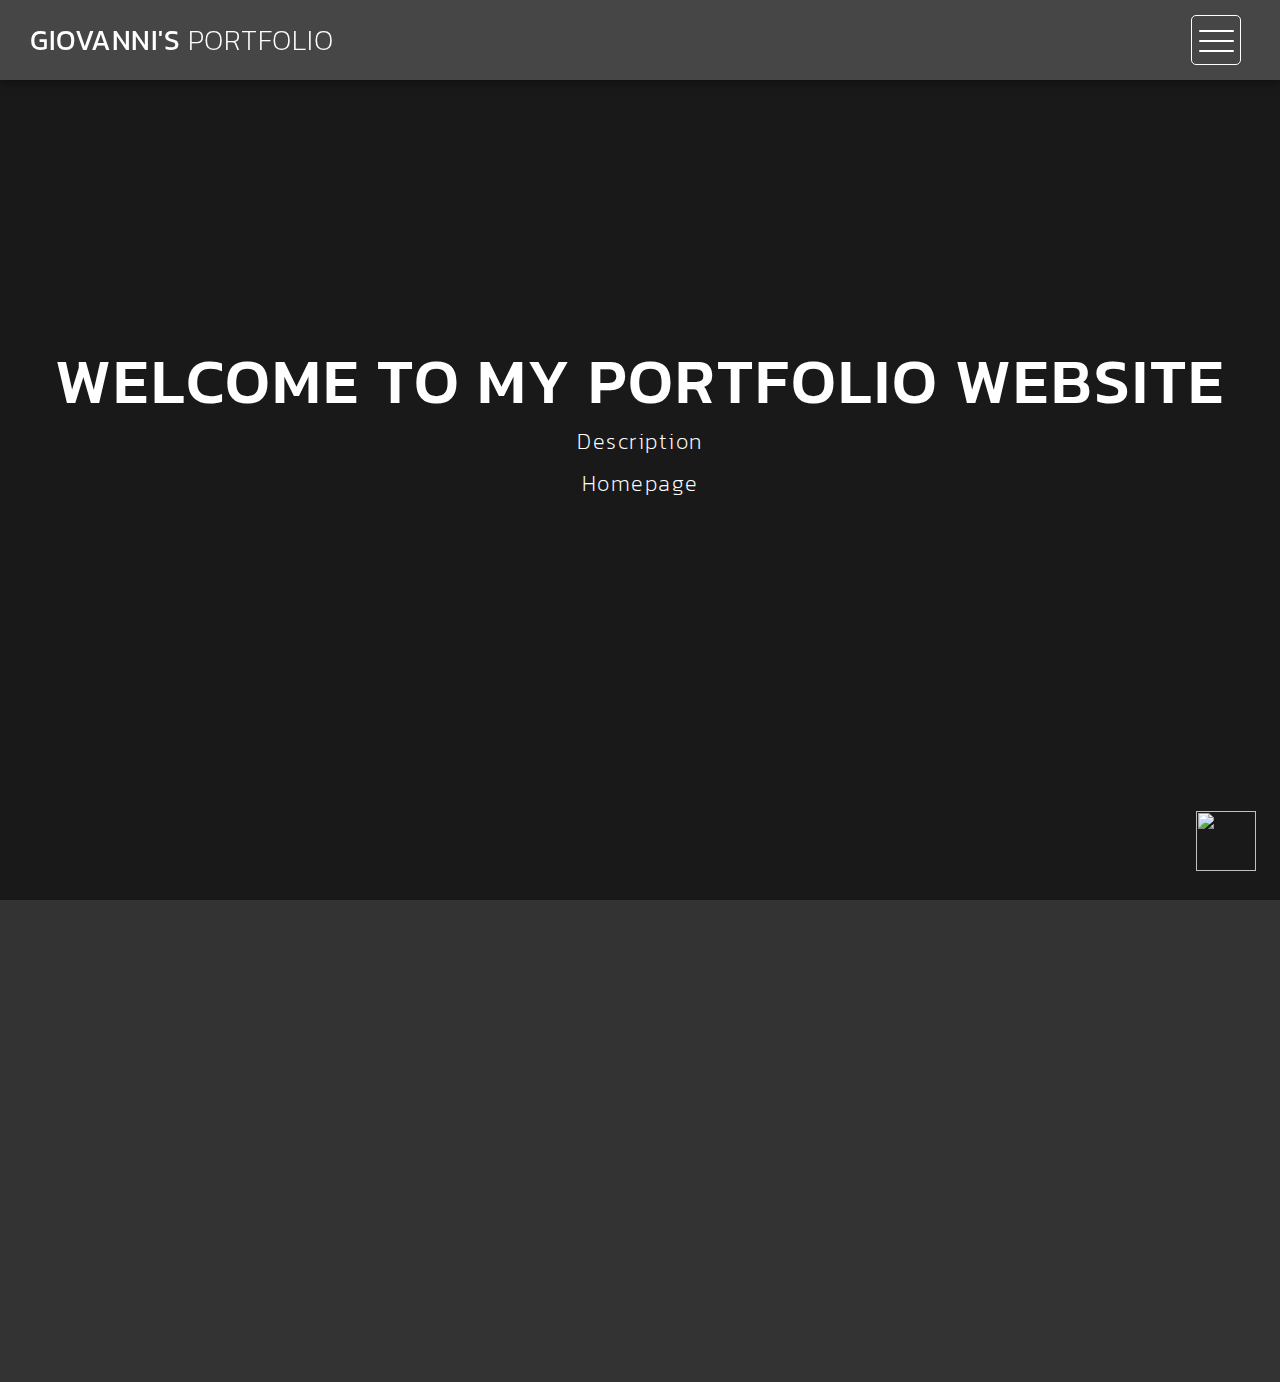
==== index.html @ 4aff55ec "Add files via upload" ====
<!DOCTYPE html>
<html>
    <head>
        <meta charset="utf-8">
        <meta http-equiv="X-UA-Compatible" content="IE=edge,chrome=1">
  		<title>Giovanni's Portfolio</title>
		
<!-- 

Highway Template

https://templatemo.com/tm-520-highway

-->
        <meta name="description" content="">
        <meta name="viewport" content="width=device-width, initial-scale=1">
        <link rel="apple-touch-icon" href="apple-touch-icon.png">

        <link rel="stylesheet" href="css/bootstrap.min.css">
        <link rel="stylesheet" href="css/bootstrap-theme.min.css">
        <link rel="stylesheet" href="css/fontAwesome.css">
        <link rel="stylesheet" href="css/light-box.css">
        <link rel="stylesheet" href="css/templatemo-style.css">

        <link href="https://fonts.googleapis.com/css?family=Kanit:100,200,300,400,500,600,700,800,900" rel="stylesheet">

        <script src="js/vendor/modernizr-2.8.3-respond-1.4.2.min.js"></script>
    </head>

<body>

    <nav>
        <div class="logo">
            <a href="index.html">Giovanni's<em> Portfolio</em></a>
        </div>
        <div class="menu-icon">
        <span></span>
      </div>
    </nav>

    <div id="video-container">
        <div class="video-overlay"></div>
        <div class="video-content">
            <div class="inner">
              <h1>Welcome to my portfolio Website</h1>
              <p>Description</p>
              <p>Homepage</p>
                <div class="scroll-icon">
                    <a class="scrollTo" data-scrollTo="portfolio" href="#"><img src="img/scroll-icon.png" alt=""></a>
                </div>    
            </div>
        </div>
        <video autoplay="" loop="" muted>
        	<source src="portfolio-reel.mov" type="video/mp4" />
        </video>
    </div>

<h1 style="text-align:center; background-color:#333; color:white;">Highlights</h1>


    <div class="full-screen-portfolio" id="portfolio">
        <div class="container-fluid">
            <div class="col-md-4 col-sm-6">
                <div class="portfolio-item">
                    <a href="TitanFinal.jpg" data-lightbox="image-1"><div class="thumb">
                        <div class="hover-effect">
                            <div class="hover-content">
                                <h1>Titan <em>Mech</em></h1>
                                <p>3D Model</p>
                            </div>
                        </div>
                        <div class="image">
                            <img src="TitanFinal.jpg">
                        </div>
                    </div></a>
                </div>
            </div>
            <div class="col-md-4 col-sm-6">
                <div class="portfolio-item">
                    <a href="lion.jpg" data-lightbox="image-1"><div class="thumb">
                        <div class="hover-effect">
                            <div class="hover-content">
                                <h1>Steampunk <em>Lion</em></h1>
                                <p>3D Model</p>
                            </div>
                        </div>
                        <div class="image">
                            <img src="lion.jpg">
                        </div>
                    </div></a>
                </div>
            </div>
            <div class="col-md-4 col-sm-6">
                <div class="portfolio-item">
                    <a href="img/big_portfolio_item_3.png" data-lightbox="image-1"><div class="thumb">
                        <div class="hover-effect">
                            <div class="hover-content">
                                <h1>humblebrag <em>brunch</em></h1>
                                <p>Awesome Subtittle Goes Here</p>
                            </div>
                        </div>
                        <div class="image">
                            <img src="img/portfolio_item_3.png">
                        </div>
                    </div></a>
                </div>
            </div>
            <div class="col-md-4 col-sm-6">
                <div class="portfolio-item">
                    <a href="img/big_portfolio_item_1.png" data-lightbox="image-1"><div class="thumb">
                        <div class="hover-effect">
                            <div class="hover-content">
                                <h1>Succulents <em>chambray</em></h1>
                                <p>Awesome Subtittle Goes Here</p>
                            </div>
                        </div>
                        <div class="image">
                            <img src="img/portfolio_item_1.png">
                        </div>
                    </div></a>
                </div>
            </div>
            <div class="col-md-4 col-sm-6">
                <div class="portfolio-item">
                    <a href="img/big_portfolio_item_5.png" data-lightbox="image-1"><div class="thumb">
                        <div class="hover-effect">
                            <div class="hover-content">
                                <h1>freegan <em>aesthetic</em></h1>
                                <p>Awesome Subtittle Goes Here</p>
                            </div>
                        </div>
                        <div class="image">
                            <img src="img/portfolio_item_5.png">
                        </div>
                    </div></a>
                </div>
            </div>
            <div class="col-md-4 col-sm-6">
                <div class="portfolio-item">
                    <a href="img/big_portfolio_item_6.png" data-lightbox="image-1"><div class="thumb">
                        <div class="hover-effect">
                            <div class="hover-content">
                                <h1>taiyaki <em>vegan</em></h1>
                                <p>Awesome Subtittle Goes Here</p>
                            </div>
                        </div>
                        <div class="image">
                            <img src="img/portfolio_item_6.png">
                        </div>
                    </div></a>
                </div>
            </div>
            <div class="col-md-4 col-sm-6">
                <div class="portfolio-item">
                    <a href="img/big_portfolio_item_7.png" data-lightbox="image-1"><div class="thumb">
                        <div class="hover-effect">
                            <div class="hover-content">
                                <h1>Thundercats <em>santo</em></h1>
                                <p>Awesome Subtittle Goes Here</p>
                            </div>
                        </div>
                        <div class="image">
                            <img src="img/portfolio_item_7.png">
                        </div>
                    </div></a>
                </div>
            </div>
            <div class="col-md-4 col-sm-6">
                <div class="portfolio-item">
                    <a href="img/big_portfolio_item_8.png" data-lightbox="image-1"><div class="thumb">
                        <div class="hover-effect">
                            <div class="hover-content">
                                <h1>wayfarers <em>yuccie</em></h1>
                                <p>Awesome Subtittle Goes Here</p>
                            </div>
                        </div>
                        <div class="image">
                            <img src="img/portfolio_item_8.png">
                        </div>
                    </div></a>
                </div>
            </div>
            <div class="col-md-4 col-sm-6">
            	<div class="portfolio-item">
                	<a href="img/big_portfolio_item_9.png" data-lightbox="image-1"><div class="thumb">
                        <div class="hover-effect">
                            <div class="hover-content">
                                <h1>disrupt <em>street</em></h1>
                                <p>Awesome Subtittle Goes Here</p>
                            </div>
                        </div>
                        <div class="image">
                            <img src="img/portfolio_item_9.png">
                        </div>
                    </div></a>
                </div>
            </div>
        </div>
    </div>
	<br>
<style>
.center{
  display: block;
  margin-left: auto;
  margin-right: auto;
  width:50%;
}
</style>

<a href="https://facebook.com"><img src="linkedin.png" class="center" style="width:70px; height:70px;"</a>







    <footer>
        <div class="container-fluid">
            <div class="col-md-12">
                <p>Copyright &copy; 2021 Company Name 
    
    | Designed by Giovanni</p>
            </div>
        </div>
    </footer>


      <!-- Modal button -->
    <div class="popup-icon">
      <button id="modBtn" class="modal-btn"><img src="img/contact-icon.png" alt=""></button>
    </div>  

    <!-- Modal -->
    <div id="modal" class="modal">
      <!-- Modal Content -->
      <div class="modal-content">
        <!-- Modal Header -->
        <div class="modal-header">
          <h3 class="header-title">Say hello to <em>Highway</em></h3>
          <div class="close-btn"><img src="img/close_contact.png" alt=""></div>    
        </div>
        <!-- Modal Body -->
        <div class="modal-body">
          <div class="col-md-6 col-md-offset-3">
            <form id="contact" action="" method="post">
                <div class="row">
                    <div class="col-md-12">
                      <fieldset>
                        <input name="name" type="text" class="form-control" id="name" placeholder="Your name..." required="">
                      </fieldset>
                    </div>
                    <div class="col-md-12">
                      <fieldset>
                        <input name="email" type="email" class="form-control" id="email" placeholder="Your email..." required="">
                      </fieldset>
                    </div>
                    <div class="col-md-12">
                      <fieldset>
                        <textarea name="message" rows="6" class="form-control" id="message" placeholder="Your message..." required=""></textarea>
                      </fieldset>
                    </div>
                    <div class="col-md-12">
                      <fieldset>
                        <button type="submit" id="form-submit" class="btn">Send Message Now</button>
                      </fieldset>
                    </div>
                </div>
            </form>
          </div>
        </div>
      </div>
    </div>

    

    <section class="overlay-menu">
      <div class="container">
        <div class="row">
          <div class="main-menu">
              <ul>
                  <li>
                      <a href="index.html">Home</a>
                  </li>
                  <li>
                      <a href="about.html">Contact</a>
                  </li>
                  <li>
                      <a href="blog.html">Projects</a>
                  </li>
                  <li>
                      <a href="single-post.html">Single Post</a>
                  </li>
              </ul>
              <p>We create awesome templates for you.</p>
          </div>
        </div>
      </div>
    </section>

    <script src="https://ajax.googleapis.com/ajax/libs/jquery/1.11.2/jquery.min.js"></script>
    <script>window.jQuery || document.write('<script src="js/vendor/jquery-1.11.2.min.js"><\/script>')</script>

    <script src="js/vendor/bootstrap.min.js"></script>
    
    <script src="js/plugins.js"></script>
    <script src="js/main.js"></script>

	
</body>
</html>
---- css/light-box.css ----
/* LIGHT BOX */

body:after {
  content: url(../img/close.png) url(../img/loading.gif) url(../img/prev.png) url(../img/next.png);
  display: none;
}

body.lb-disable-scrolling {
  overflow: hidden;
}

.lightboxOverlay {
  max-height: 100%;
  overflow-y: scroll;
  position: absolute;
  top: 0;
  left: 0;
  z-index: 99999;
  background-color: black;
  filter: progid:DXImageTransform.Microsoft.Alpha(Opacity=80);
  opacity: 0.8;
  display: none;
}

.lightbox {
  position: absolute;
  margin-top: 0%;
  left: 0;
  width: 100%;
  z-index: 100000;
  text-align: center;
  line-height: 0;
  font-weight: normal;
}

.lightbox .lb-image {
  display: block;
  height: auto;
  max-width: inherit;
  max-height: none;
  border-radius: 5px;

  /* Image border */
  border: 10px solid white;
}

.lightbox a img {
  border: none;
}

.lb-outerContainer {
  position: relative;
  *zoom: 1;
  width: 250px;
  height: 250px;
  margin: 0 auto;
  border-radius: 4px;

  /* Background color behind image.
     This is visible during transitions. */
  background-color: white;
}

.lb-outerContainer:after {
  content: "";
  display: table;
  clear: both;
}

.lb-loader {
  position: absolute;
  top: 43%;
  left: 0;
  height: 25%;
  width: 100%;
  text-align: center;
  line-height: 0;
}

.lb-cancel {
  display: block;
  width: 32px;
  height: 32px;
  margin: 0 auto;
  background: url(../img/loading.gif) no-repeat;
}

.lb-nav {
  position: absolute;
  top: 0;
  left: 0;
  height: 100%;
  width: 100%;
  z-index: 10;
}

.lb-container > .nav {
  left: 0;
}

.lb-nav a {
  outline: none;
  background-image: url('[data-uri]');
}

.lb-prev, .lb-next {
  height: 100%;
  cursor: pointer;
  display: block;
}

.lb-nav a.lb-prev {
  width: 34%;
  left: 0;
  float: left;
  background: url(../img/prev.png) left 48% no-repeat;
  filter: progid:DXImageTransform.Microsoft.Alpha(Opacity=0);
  opacity: 0;
  -webkit-transition: opacity 0.6s;
  -moz-transition: opacity 0.6s;
  -o-transition: opacity 0.6s;
  transition: opacity 0.6s;
}

.lb-nav a.lb-prev:hover {
  filter: progid:DXImageTransform.Microsoft.Alpha(Opacity=100);
  opacity: 1;
}

.lb-nav a.lb-next {
  width: 64%;
  right: 0;
  float: right;
  background: url(../img/next.png) right 48% no-repeat;
  filter: progid:DXImageTransform.Microsoft.Alpha(Opacity=0);
  opacity: 0;
  -webkit-transition: opacity 0.6s;
  -moz-transition: opacity 0.6s;
  -o-transition: opacity 0.6s;
  transition: opacity 0.6s;
}

.lb-nav a.lb-next:hover {
  filter: progid:DXImageTransform.Microsoft.Alpha(Opacity=100);
  opacity: 1;
}

.lb-dataContainer {
  margin: 0 auto;
  padding-top: 5px;
  *zoom: 1;
  width: 100%;
  -moz-border-radius-bottomleft: 4px;
  -webkit-border-bottom-left-radius: 4px;
  border-bottom-left-radius: 4px;
  -moz-border-radius-bottomright: 4px;
  -webkit-border-bottom-right-radius: 4px;
  border-bottom-right-radius: 4px;
}

.lb-dataContainer:after {
  content: "";
  display: table;
  clear: both;
}

.lb-data {
  padding: 0 4px;
  color: #ccc;
}

.lb-data .lb-details {
  width: 85%;
  float: left;
  text-align: left;
  line-height: 1.1em;
}

.lb-data .lb-caption {
  font-size: 13px;
  font-weight: bold;
  line-height: 1em;
}

.lb-data .lb-caption a {
  color: #4ae;
}

.lb-data .lb-number {
  margin-top: 15px;
  display: block;
  clear: left;
  padding-bottom: 1em;
  font-size: 13px;
  color: #999999;
}

.lb-data .lb-close {
  display: block;
  float: right;
  width: 30px;
  height: 30px;
  background: url(../img/close.png) top right no-repeat;
  text-align: right;
  outline: none;
  filter: progid:DXImageTransform.Microsoft.Alpha(Opacity=70);
  opacity: 0.7;
  -webkit-transition: opacity 0.2s;
  -moz-transition: opacity 0.2s;
  -o-transition: opacity 0.2s;
  transition: opacity 0.2s;
}

.lb-data .lb-close:hover {
  cursor: pointer;
  filter: progid:DXImageTransform.Microsoft.Alpha(Opacity=100);
  opacity: 1;
}
---- css/templatemo-style.css ----
/*

Highway Template

https://templatemo.com/tm-520-highway

*/

body {
  font-family: 'Kanit', sans-serif;
      	background-color:#333;
}

body::-webkit-scrollbar {
  width: 8px;
  height: 8px;
  background-color: rgba(0, 0, 0, 0.9);
}
/* Add a thumb */
body::-webkit-scrollbar-thumb {
    background: rgba(250, 250, 250, 0.5);
}

body, html {
  height: 100%;
  min-height: 100%;
  overflow-x: hidden;
}


.page-heading {
  background-image: url(../img/heading_bg.png);
  background-repeat: no-repeat;
  background-size: cover;
  background-position: center center;
  width: 100%;
  text-align: center;
}

.page-heading .heading-content h1 {
  font-size: 32px;
  text-transform: uppercase;
  color: #fff;
  letter-spacing: 1px;
  background-color: rgba(250,250,250,0.1);
  display: inline-block;
  margin-bottom: 0;
  margin-top: 220px;
  padding: 20px 60px;
}

.page-heading .heading-content em {
  font-style: normal;
  font-weight: 200;
}



/* Nav Bar */

nav .logo {
  float: left;
  margin-left: 30px;
}

nav .logo a {
  font-size: 28px;
  line-height: 80px;
  text-transform: uppercase;
  color: #fff;
  text-decoration: none;
  letter-spacing: 0.5px;
}

nav .logo em {
  font-style: normal;
  font-weight: 200;
}

nav {
  background: rgba(250,250,250,0.2);
  height: 80px;
  position: fixed;
  width: 100%;
  left: 0;
  top: 0;
  z-index: 300;
  box-shadow: 0px 2px 10px 0px rgba(0,0,0,0.5);
}

.menu-icon {
  background: transparent;
  border: 1px solid #fff;
  width: 50px;
  height: 50px;
  margin: 15px 39px 0 auto;
  position: relative;
  cursor: pointer;
  transition: background 0.5s;
  border-radius: 5px;
}

.menu-icon span,
.menu-icon span:before,
.menu-icon span:after {
  cursor: pointer;
  border-radius: 1px;
  height: 2px;
  width: 35px;
  background: white;
  position: absolute;
  left: 15%;
  top: 50%;
  display: block;
  content: '';
  transition: all 0.5s ease-in-out;
}

.menu-icon span:before {
  left: 0;
  top: -10px;
}

.menu-icon span:after {
  left: 0;
  top: 10px;
}

.menu-icon.active {
  background: rgba(250,250,250,0.2);
}

.menu-icon.active span {
  background-color: transparent;
}

.menu-icon.active span:before,
.menu-icon.active span:after {
  top: 0;
}

.menu-icon.active span:before {
  transform: rotate(135deg);
}

.menu-icon.active span:after {
  transform: rotate(-135deg);
}
/* Menu */

.overlay-menu {
  background: rgba(0, 0, 0, 0.95);
  color: #ffffff;
  position: fixed;
  z-index: 100;
  left: 0;
  top: 0;
  height: 100%;
  overflow-y: auto;
  -webkit-overflow-scrolling: touch;
  width: 100%;
  padding: 50px 0;
  opacity: 0;
  text-align: center;
  transform: translateY(-100%);
  transition: all 0.5s;
}

.overlay-menu.open {
  opacity: 1;
  transform: translateY(0%);
}

.overlay-menu .main-menu {
  transform: translateY(50%);
  opacity: 0;
  transition: all 0.3s;
  transition-delay: 0s;
}

.overlay-menu.open .main-menu {
  transition: all 0.7s;
  transition-delay: 0.7s;
  opacity: 1;
  transform: translateY(0%);
}

.overlay-menu .main-menu:nth-child(2) {
  transition-delay: 0s;
}

.overlay-menu.open .main-menu:nth-child(2) {
  transition-delay: 1.25s;
}

.overlay-menu {
  overflow: scroll;
}

.overlay-menu::-webkit-scrollbar {
  display: none;
}

.overlay-menu ul {
  list-style: none;
  margin-top: 80px;
  padding: 0px;
}
.overlay-menu ul li {
  padding: 15px 0px;
}

.overlay-menu ul li a {
  font-size: 24px;
  font-weight: 300;
  color: #fff;
  text-decoration: none;
  transition: all 0.5s;
}

.overlay-menu ul li a:hover {
  color: rgba(250,250,250,0.5);
}


.overlay-menu p {
  margin-top: 60px;
  font-size: 13px;
  text-transform: uppercase;
  color: #fff;
  font-weight: 200;
  letter-spacing: 0.5px;
  text-align: center;
}



#video-container  {
  position: relative;
  width: 100%;
  height: 100%;
  overflow: hidden;
  z-index: 1;
}

#video-container video,
.video-overlay {
  position: absolute;
  left: 50%;
  top: 50%;
  transform: translate(-50%, -50%);
  min-width: 100%;
  min-height: 100%;
}

#video-container .video-overlay {
  z-index: 9999;
  background: rgba(0,0,0,0.5);
  width: 100%;
}

#video-container .video-content {
  z-index: 99999;
  position: absolute;
  height: 100%;
  width: 100%;
}

#video-container .video-content .inner {
  height: 100%;
  width: 100%;
  display: flex;
  justify-content: center;
  align-items: center;
  flex-flow: column wrap;
}

#video-container .video-content .inner h1 {
  font-size: 64px;
  text-transform: uppercase;
  color: #fff;
  letter-spacing: 2px;
  font-weight: 500;
  text-align: center;
}

#video-container .video-content .inner em {
  font-style: normal;
  font-weight: 200;
}


#video-container .video-content .inner p {
  color: #fff;
  font-size: 22px;
  font-weight: 200;
  letter-spacing: 1.5px;
  text-align: center;
  padding: 0px 30px;
}

#video-container .video-content .inner a {
  color: #fff;
  text-decoration: underline;
}

#video-container .video-content .inner .scroll-icon {
  margin-top: 45px;
}

.full-screen-portfolio .container-fluid,
.full-screen-portfolio .col-md-4, .col-md-8 {
  padding-left: 0px;
  padding-right: 0px;
}


.portfolio-item img {
  width: 100%;
  overflow: hidden;
}

.portfolio-item .thumb {
  position: relative;
}


.portfolio-item .hover-effect .hover-content {
    position: absolute;
    text-align: left;
    width: 100%;
    bottom: 0;
    left: 0;
}


.full-screen-portfolio .portfolio-item h1 {
  position: relative;
  font-size: 22px;
  text-transform: uppercase;
  color: #fff;
  display: inline-block;
  padding-left: 20px;
  line-height: 15px;
  transform: translateY(25px);
  transition: .5s ease-in-out;
  letter-spacing: 0.5px;
 }

 .full-screen-portfolio .portfolio-item em {
  font-style: normal;
  font-weight: 200;
 }

.full-screen-portfolio .portfolio-item:hover h1 {
  transform: translateY(0);
 }

.full-screen-portfolio .portfolio-item p {
  padding-left: 20px;
  font-weight: 300!important;
  letter-spacing: 0.5px;
  font-size: 14px;
  color: #fff;
  opacity: 0;
  transform: translateY(10px);
  transition: .5s ease-in-out;
  text-transform: uppercase;
 }

 .full-screen-portfolio .portfolio-item {
 text-align: center;
 line-height: 150%;
 text-transform: lowercase;
 cursor: pointer;
}

.full-screen-portfolio .portfolio-item:hover p {
  opacity: 1;
  transform: translateY(0);
 }




.popup-icon {
  position: fixed;
  bottom: 30px;
  right: 30px;
  z-index: 300;
  display: inline-block;
  width: 60px;
  height: 60px;
}

.popup-icon button {
  background-color: transparent;
  outline: none;
  border: none;
}

.modal-btn img {
  width: 60px;
  height: 60px;
}

/* Modal */
.modal {
  background-color: rgba(0,0,0,.95);
  display: none;
  overflow: auto;
  position: fixed;
  z-index: 1000;
  top: 0;
  left: 0;
  width: 100%;
  height: 100%;
  transform: all 0.6s;
  overflow: scroll;
}

.modal::-webkit-scrollbar {
  display: none;
}

/* Modal Content */
.modal-content {
  text-align: center;
  position: relative;
  top: 0;
  width: 100%;
  margin: 0 auto;
  background-color: transparent;
}
.modal-animated-in {
  animation: totop-in .6s ease;
}
.modal-animated-out {
  animation: totop-out .6s ease forwards;
}
.modal-header {
  border-bottom: none;
}
.modal-header h3 {
  color: #fff;
  font-weight: 400;
  letter-spacing: 1px;
  font-size: 64px;
  margin-top: 5%;
  border-bottom: none;
  margin-bottom: 20px;
}

.modal-header em {
  font-style: normal;
  font-weight: 200;
}

.modal-content .close-btn {
  position: absolute;
  z-index: 99999999;
  color: #fff;
  right: 38px;
  top: 15px;
  width: 50px;
  height: 50px;
  text-align: center;
  cursor: pointer;
}

.modal-body {
  text-align: center;
  margin: 0 auto;
}

.modal-body input {
  border-radius: 5px;
  padding-left: 15px;
  font-size: 14px;
  font-weight: 200;
  color: #fff;
  background-color: rgba(250, 250, 250, 0.15);
  outline: none;
  border: none;
  box-shadow: none;
  line-height: 40px;
  height: 40px;
  width: 60%;
  margin-left: auto;
  margin-right: auto;
  margin-bottom: 25px;
}

.modal-body textarea {
  border-radius: 5px;
  padding-left: 15px;
  padding-top: 10px;
  font-size: 14px;
  font-weight: 200;
  color: #fff;
  background-color: rgba(250, 250, 250, 0.15);
  outline: none;
  border: none;
  box-shadow: none;
  height: 165px;
  max-height: 220px;
  width: 60%;
  margin-left: auto;
  margin-right: auto;
  max-width: 100%;
  margin-bottom: 25px;
}

.modal-body button {
  border-radius: 0px;
  font-size: 13px;
  text-transform: uppercase;
  font-weight: 600;
  background-color: transparent;
  color: #fff;
  letter-spacing: 2px;
  border-bottom: 3px solid #fff;
  display: inline-block;
  padding: 0px 0px 3px 0px;
  transition: all 0.5s;
  border-top: none;
  border-right: none;
  border-left: none;
}

.modal-body button:hover {
  color: rgba(250,250,250,0.5);
  border-color: rgba(250,250,250,0.5);
  outline: none;
}

/* Keyframes */
@keyframes totop-in {
  0% {
    top: 600px;
    opacity: 0;
  }
  100% {
    top: 0%;
    opacity: 1;
  }  
}

@keyframes totop-out {
  0% {
    top: 0px;
    opacity: 1;
  }
  100% {
    top: -100%;
    opacity: 0;
  }  
}



footer {
  width: 100%;
  height: 80px;
  background-color: #313131;
}

footer p {
  text-align: center;
  color: #fff;
  font-weight: 200;
  font-size: 13px;
  text-transform: uppercase;
  padding-top: 33px;
  letter-spacing: 0.5px;
}

footer a {
  color: #aaa;
  text-decoration: none;
}

footer a:hover {
  text-decoration: none;
  color: #aaa;
}



.masonry-portfolio .container-fluid {
  padding-right: 0px;
  padding-left: 0px;
}

.masonry .col-md-4, .masonry .col-md-8 {
  padding-right: 0px;
  padding-left: 0px;
}

.masonry {
  width: 100%;
  background-color: transparent;
  position: relative;
}

.masonry .item {
  display: inline-block;
  float: left;
}

.masonry .first-item {
  margin-bottom: -0.5px;
}

.masonry .last-item {
  float: left;
}

.masonry .item img {
  width: 100%;
  overflow-y: hidden;
}

.masonry .item .thumb {
  position: relative;
}

.masonry .item .hover-effect .hover-content {
    position: absolute;
    text-align: left;
    width: 100%;
    bottom: 5px;
    left: 0;
}


.masonry .item h1 {
  position: relative;
  font-size: 22px;
  text-transform: uppercase;
  color: #fff;
  display: inline-block;
  padding-left: 20px;
  line-height: 15px;
  transform: translateY(25px);
  transition: .5s ease-in-out;
  letter-spacing: 0.5px;
 }

.masonry .item em {
  font-style: normal;
  font-weight: 200;
 }

.masonry .item:hover h1 {
  transform: translateY(0);
 }

.masonry .item p {
  padding-left: 20px;
  font-weight: 300!important;
  letter-spacing: 0.5px;
  font-size: 14px;
  color: #fff;
  opacity: 0;
  transform: translateY(10px);
  transition: .5s ease-in-out;
  text-transform: uppercase;
 }

.masonry .item {
 text-align: center;
 line-height: 150%;
 text-transform: lowercase;
 cursor: pointer;
}

.masonry .item:hover p {
  opacity: 1;
  transform: translateY(0);
 }




.grid-portfolio {
  padding: 65px 0px;
  background-color: #232323;
}

.grid-portfolio .portfolio-item {
  margin: 15px 0px;
}

.portfolio-item .hover-effect .hover-content {
    position: absolute;
    text-align: left;
    width: 100%;
    bottom: 5px;
    left: 0;
}


.grid-portfolio .portfolio-item h1 {
  position: relative;
  font-size: 22px;
  text-transform: uppercase;
  color: #fff;
  display: inline-block;
  padding-left: 20px;
  line-height: 15px;
  transform: translateY(25px);
  transition: .5s ease-in-out;
  letter-spacing: 0.5px;
 }

 .grid-portfolio .portfolio-item em {
  font-style: normal;
  font-weight: 200;
 }

.grid-portfolio .portfolio-item:hover h1 {
  transform: translateY(0);
 }

.grid-portfolio .portfolio-item p {
  padding-left: 20px;
  font-weight: 300!important;
  letter-spacing: 0.5px;
  font-size: 14px;
  color: #fff;
  opacity: 0;
  transform: translateY(10px);
  transition: .5s ease-in-out;
  text-transform: uppercase;
 }

.grid-portfolio .portfolio-item:hover p {
  opacity: 1;
  transform: translateY(0);
 }

 .grid-portfolio .load-more-button {
  margin-top: 15px;
 }

 .grid-portfolio .load-more-button a {
  width: 100%;
  height: 80px;
  display: inline-block;
  text-align: center;
  line-height: 80px;
  font-size: 15px;
  text-transform: uppercase;
  text-decoration: none;
  letter-spacing: 1px;
  color: #fff;
  background-color: #313131;
  transition: all 0.5s;
 }

 .grid-portfolio .load-more-button a:hover {
  color: rgba(250,250,250,0.5);
 }




 .services {
  background-color: #232323;
  padding: 65px 0px;
 }

 .services .service-item {
  margin: 15px 0px;
  padding: 20px;
  text-align: center;
  transition: all 0.5s;
 }

  .services .service-item:hover {
    background-color: #313131;
  }

 .services .service-item .icon {
  width: 50px;
  height: 50px;
  text-align: center;
  display: inline-block;
  line-height: 50px;
 }

.services .service-item .icon img {
  max-width: 100%;
}

.services .service-item h4 {
  margin-top: 20px;
  color: #fff;
  font-size: 20px;
  text-transform: capitalize;
  letter-spacing: 0.5px;
  font-weight: 300;
}

.services .service-item p {
  color: #bbb;
  font-size: 16px;
  font-weight: 300;
  line-height: 28px;
}



.more-about-us {
  background-image: url(../img/about_us.png);
  background-repeat: no-repeat;
  background-attachment: fixed;
  background-size: cover;
  background-position: center center;
  width: 100%;
  text-align: center;
}

.more-about-us .content {
  background-color: rgba(0,0,0,0.8);
  text-align: left;
  padding: 150px 60px;
  color: #fff;
}

.more-about-us .content h2 {
  margin-top: 0px;
  font-size: 34px;
  font-weight: 300;
  letter-spacing: 0.5px;
  margin-bottom: 5px;
}

.more-about-us .content span {
  font-size: 16px;
  font-weight: 200;
  display: inline-block;
  margin-bottom: 30px;
  letter-spacing: 0.5px;
}

.more-about-us .content p {
  color: #fff;
  font-size: 16px;
  font-weight: 300;
  line-height: 28px;
}

.more-about-us .content .simple-btn {
  margin-top: 30px;
}

.more-about-us .content .simple-btn a {
  font-size: 13px;
  text-transform: uppercase;
  font-weight: 600;
  background-color: transparent;
  color: #fff;
  letter-spacing: 2px;
  border-bottom: 3px solid #fff;
  padding-bottom: 3px;
  text-decoration: none;
  transition: all 0.5s;
}

.more-about-us .content .simple-btn a:hover {
  opacity: 0.5;
}



.pricing-tables {
  padding: 65px 0px;
  background-color: #232323;
}

.pricing-tables .table-item {
  padding: 60px 0px;
  margin: 15px 0px;
  text-align: center;
  background-color: #313131;
}

.pricing-tables .table-item h4 {
  margin-top: 0px;
  font-size: 36px;
  font-weight: 200;
  color: #f4dd5b;
  letter-spacing: 0.5px;
}

.pricing-tables .table-item span {
  font-size: 17px;
  display: inline-block;
  color: #aaa;
  letter-spacing: 0.5px;
  text-transform: capitalize;
  border-bottom: 1px solid #414141;
  width: 100%;
  padding-bottom: 40px;
}

.pricing-tables .table-item ul {
  list-style: none;
  padding: 0;
  margin-top: 35px;
}

.pricing-tables .table-item ul li {
  font-size: 15px;
  font-weight: 300;
  color: #fff;
  letter-spacing: 0.5px;
  margin: 15px 0px;
}

.pricing-tables .table-item .simple-btn {
  margin-top: 40px;
  padding-bottom: 10px;
}

.pricing-tables .table-item .simple-btn a {
  font-size: 13px;
  text-transform: uppercase;
  font-weight: 600;
  background-color: transparent;
  color: #f4dd5b;
  letter-spacing: 2px;
  border-bottom: 3px solid #f4dd5b;
  padding-bottom: 3px;
  text-decoration: none;
  transition: all 0.5s;
}

.pricing-tables .table-item .simple-btn a:hover {
  opacity: 0.5;
}

.pricing-tables .premium-item {
  background-color: #f4dd5b;
}

.pricing-tables .premium-item h4, .pricing-tables .premium-item span, .pricing-tables .premium-item ul li, .pricing-tables .premium-item .simple-btn a {
  color: #232323;
  border-color: #232323;
}



.blog-entries {
  padding: 80px 0px;
  background-color: #232323;
}


.blog-entries .blog-posts {
  margin-right: 30px;
}


.blog-post {
  border-bottom: 1px solid #414141;
  padding-bottom: 65px;
  margin-bottom: 60px;
}

.blog-post img {
  width: 100%;
  overflow-y: hidden;
}

.blog-post .text-content {
  margin-top: 30px;
}

.blog-post .text-content span {
  font-size: 16px;
  font-weight: 200;
  color: #fff;
  letter-spacing: 0.5px;
}

.blog-post .text-content span a {
  color: #f4dd5b;
  text-decoration: none;
}

.blog-post .text-content h2 {
  margin-top: 5px;
  font-size: 36px;
  color: #fff;
  letter-spacing: 0.5px;
  text-transform: capitalize;
  font-weight: 300;
}

.blog-post .text-content p {
  color: #bbb;
  font-size: 16px;
  font-weight: 300;
  line-height: 28px;
  margin-top: 20px;
}

.blog-post .text-content .simple-btn {
  margin-top: 25px;
}

.blog-post .text-content .simple-btn a {
  font-size: 13px;
  text-transform: uppercase;
  font-weight: 600;
  background-color: transparent;
  color: #fff;
  letter-spacing: 2px;
  border-bottom: 3px solid #fff;
  padding-bottom: 3px;
  text-decoration: none;
  transition: all 0.5s;
}

.blog-post .text-content .simple-btn a:hover {
  opacity: 0.5;
}

.blog-entries .page-number {
  padding: 0;
  margin: 0;
  list-style: none;
}

.blog-entries .page-number li {
  display: inline-block;
  margin-right: 3px;
}

.blog-entries .page-number li:last-child {
  margin-right: 0px;
}

.blog-entries .page-number li.active a {
  color: #232323;
  background-color: #fff;
}

.blog-entries .page-number li.active a:hover {
  opacity: 1;
}

.blog-entries .page-number li a {
  font-size: 18px;
  color: #fff;
  text-decoration: none;
  width: 50px;
  height: 50px;
  display: inline-block;
  line-height: 50px;
  text-align: center;
  background-color: #414141;
  transition: all 0.5s;
}

.blog-entries .page-number li a:hover {
  opacity: 0.5;
}

.single-blog-post {
  margin-right: 30px;
}

.single-blog-post img {
  width: 100%;
  overflow-y: hidden;
}

.single-blog-post .text-content {
  margin-top: 20px;
}

.single-blog-post .text-content span {
  font-size: 16px;
  font-weight: 200;
  color: #fff;
  letter-spacing: 0.5px;
  border-bottom: 1px solid #414141;
  padding-bottom: 25px;
  display: inline-block;
  width: 100%;
  margin-bottom: 0px;
}

.single-blog-post .text-content span a {
  color: #f4dd5b;
  text-decoration: none;
}

.single-blog-post .text-content h2 {
  margin-top: 0px;
  font-size: 36px;
  color: #fff;
  letter-spacing: 0.5px;
  text-transform: capitalize;
  font-weight: 300;
}

.single-blog-post .text-content p {
  color: #bbb;
  font-size: 16px;
  font-weight: 300;
  line-height: 28px;
  margin-top: 20px;
  margin-bottom: 30px;
}

.single-blog-post .tags-share {
  border-top: 1px solid #414141;
  border-bottom: 1px solid #414141;
  padding: 8px 0px 10px 0px;
}

.single-blog-post .tags-share ul {
  padding: 0;
  margin: 0;
  list-style: none;
}

.single-blog-post .tags-share ul li:first-child {
  color: #fff;
  font-size: 16px;
  font-weight: 200;
  letter-spacing: 0.5px;
}

.single-blog-post .tags-share ul li {
  display: inline-block;
  color: #fff;
}

.single-blog-post .tags-share ul li a {
  font-size: 16px;
  font-weight: 200;
  letter-spacing: 0.5px;
  color: #f4dd5b;
  text-decoration: none;
  transition: all 0.5s;
}

.single-blog-post .tags-share ul li a:hover {
  opacity: 0.5;
}

.single-blog-post .tags-share .share {
  text-align: right;
}

.blog-entries .search input {
  background-color: rgba(250,250,250,0.1);
  width: 100%;
  height: 50px;
  line-height: 50px;
  padding-left: 15px;
  color: #fff;
  font-size: 15px;
  font-weight: 300;
  border-radius: 0px;
  outline: none;
  border: none;
}

.sidebar-heding h2 {
  font-size: 20px;
  text-transform: capitalize;
  color: #fff;
  margin-top: 40px;
  letter-spacing: 0.5px;
  padding-bottom: 10px;
  border-bottom: 1px solid #414141;
  margin-bottom: 20px;
}

.archives ul, .categories ul {
  margin-top: -5px;
  padding: 0;
  list-style: none;
}

.archives ul li, .categories ul li {
  margin-bottom: 12px; 
}

.archives ul li:last-child, .categories ul li:last-child {
  margin-bottom: 0px; 
}

.archives ul li a, .categories ul li a {
  font-size: 15px;
  font-weight: 200;
  color: #fff;
  text-decoration: none;
  letter-spacing: 0.5px;
  transition: all 0.5s;
}


.archives ul li a:hover, .categories ul li a:hover {
  opacity: 0.5;
}

.recent-posts ul {
  padding: 0;
  list-style: none;
}

.recent-posts ul li {
  margin-bottom: 15px;
}

.recent-posts ul a {
  text-decoration: none;
}

.recent-posts ul li img {
  display: inline-block;
  max-width: 100%;
  margin-right: 15px;
}

.recent-posts ul li .text {
  display: inline-block;
}

.recent-posts ul li h6 {
  margin-bottom: 5px;
  padding-top: 0px;
  margin-top: 0px;
  display: block;
  font-size: 16px;
  color: #fff;
  letter-spacing: 0.5px;
}

.recent-posts ul li span {
  display: inline-block;
  font-size: 14px;
  font-weight: 200;
  color: #f4dd5b;
}


.latest-gallery ul {
  padding: 0;
  margin: 0;
  list-style: none;
}

.latest-gallery ul li {
  display: inline-block;
  max-width: 59px;
  overflow-y: hidden;
  margin-bottom: 3px;
  margin-right: 1px;
}

.latest-gallery ul li:nth-child(4){
  margin-right: 0px;
}

.latest-gallery ul li:nth-child(8){
  margin-right: 0px;
}

.latest-gallery ul li img {
  width: 100%;
  transition: all 0.5s;
}

.latest-gallery ul li img:hover {
  cursor: pointer;
  opacity: 0.5;
}




@media (max-width: 530px) {

  .modal-header h3 {
    margin-top: 15%;
  }

  .modal-body input {
    width: 100%;
  }

  .modal-body textarea {
    width: 100%;
  }

  .modal-content {
    padding-bottom: 40px;
  }

  .grid-portfolio {
    padding: 0px 0px;
  }

  .grid-portfolio .portfolio-item {
    margin: 30px 0px;
  }

  .grid-portfolio .load-more-button {
    padding-bottom: 30px;
  }

  .more-about-us .content {
    padding: 60px 30px;
  }

}


@media (max-width: 992px) {

  .blog-entries .blog-posts {
    margin-right: 0px;
  }

  .single-blog-post {
    margin-right: 0px;
    margin-bottom: 80px;
  }

  .blog-entries .page-number {
    margin-bottom: 80px;
  }

  .single-blog-post .tags-share .tags {
    text-align: center;
  }

  .single-blog-post .tags-share .share {
    text-align: center;
  }

}
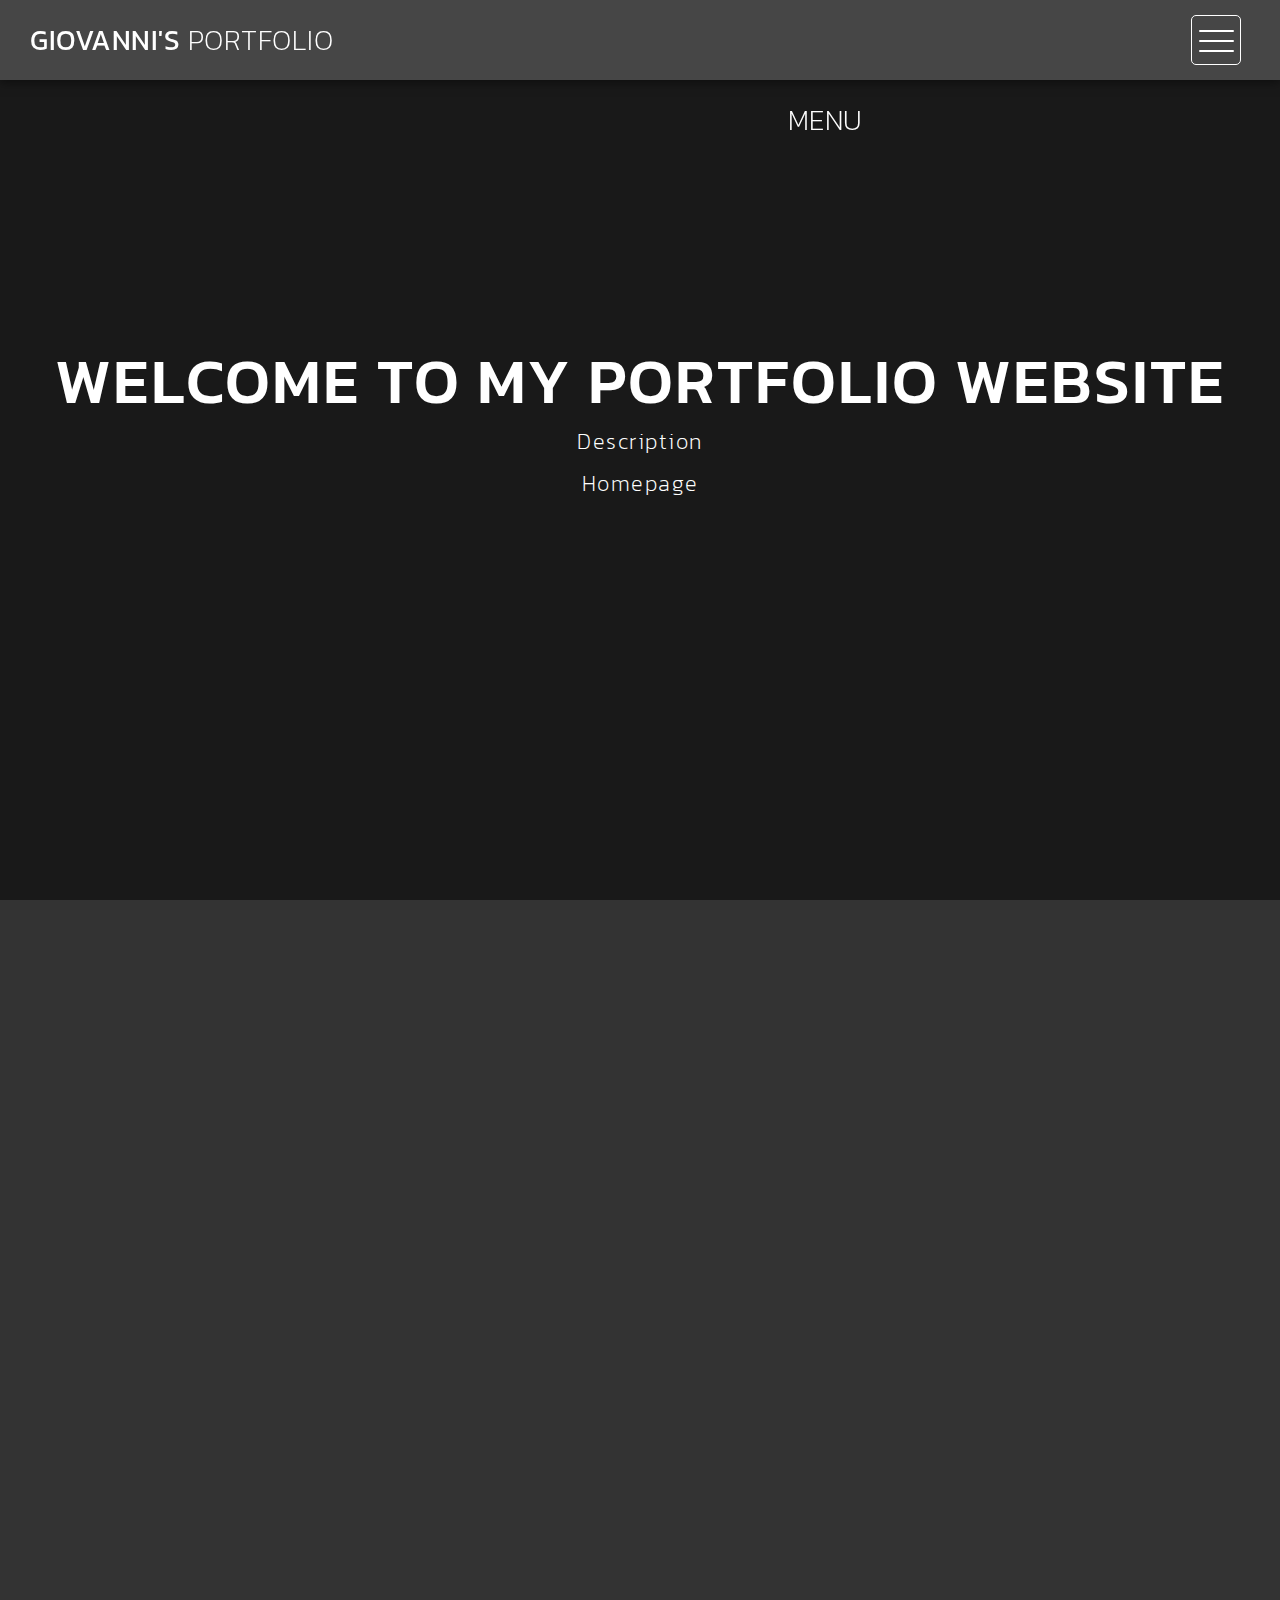
==== commit b9c63bca: "Add files via upload" ====
--- a/index.html
+++ b/index.html
@@ -31,7 +31,11 @@
 
     <nav>
         <div class="logo">
-            <a href="index.html">Giovanni's<em> Portfolio</em></a>
+            <a href="index.html">Giovanni's<em> Portfolio &nbsp;&nbsp;&nbsp;&nbsp;&nbsp;&nbsp;&nbsp;&nbsp;&nbsp;&nbsp;&nbsp;&nbsp;&nbsp;&nbsp;&nbsp;&nbsp;&nbsp;&nbsp;&nbsp;&nbsp;&nbsp;&nbsp;&nbsp;&nbsp;&nbsp;&nbsp;&nbsp;&nbsp;&nbsp;&nbsp;&nbsp;&nbsp;&nbsp;&nbsp;&nbsp;&nbsp;&nbsp;&nbsp;&nbsp;&nbsp;&nbsp;&nbsp;&nbsp;&nbsp;
+			&nbsp;&nbsp;&nbsp;&nbsp;&nbsp;&nbsp;&nbsp;&nbsp;&nbsp;&nbsp;&nbsp;&nbsp;&nbsp;&nbsp;&nbsp;&nbsp;&nbsp;&nbsp;&nbsp;&nbsp;&nbsp;&nbsp;&nbsp;&nbsp;&nbsp;&nbsp;&nbsp;&nbsp;&nbsp;&nbsp;&nbsp;&nbsp;&nbsp;&nbsp;&nbsp;&nbsp;&nbsp;&nbsp;&nbsp;&nbsp;&nbsp;&nbsp;&nbsp;&nbsp;&nbsp;&nbsp;&nbsp;&nbsp;&nbsp;&nbsp;&nbsp;
+			&nbsp;&nbsp;&nbsp;&nbsp;&nbsp;&nbsp;&nbsp;&nbsp;&nbsp;&nbsp;&nbsp;&nbsp;&nbsp;&nbsp;&nbsp;&nbsp;&nbsp;&nbsp;&nbsp;&nbsp;&nbsp;&nbsp;&nbsp;&nbsp;&nbsp;&nbsp;&nbsp;&nbsp;&nbsp;&nbsp;&nbsp;&nbsp;&nbsp;&nbsp;&nbsp;&nbsp;&nbsp;&nbsp;&nbsp;&nbsp;
+			&nbsp;&nbsp;&nbsp;&nbsp;&nbsp;&nbsp;&nbsp;&nbsp;&nbsp;&nbsp;&nbsp;&nbsp;&nbsp;&nbsp;&nbsp;&nbsp;&nbsp;&nbsp;&nbsp;&nbsp;&nbsp;&nbsp;&nbsp;&nbsp;&nbsp;&nbsp;&nbsp;&nbsp;&nbsp;&nbsp;&nbsp;&nbsp;&nbsp;&nbsp;&nbsp;&nbsp;&nbsp;
+			&nbsp;&nbsp;&nbsp;&nbsp;&nbsp;&nbsp;&nbsp;&nbsp;&nbsp;&nbsp;&nbsp;&nbsp;&nbsp;&nbsp;&nbsp;&nbsp;&nbsp;&nbsp;&nbsp;&nbsp;&nbsp;&nbsp;Menu</em></a>
         </div>
         <div class="menu-icon">
         <span></span>
@@ -51,11 +55,11 @@
             </div>
         </div>
         <video autoplay="" loop="" muted>
-        	<source src="portfolio-reel.mov" type="video/mp4" />
+        	<source src="portfolio-reel.m4v" type="video/mp4" />
         </video>
     </div>
 
-<h1 style="text-align:center; background-color:#333; color:white;">Highlights</h1>
+<h1 style="text-align:center; background-color:#333; color:white;">Showcase</h1>
 
 
     <div class="full-screen-portfolio" id="portfolio">
@@ -77,7 +81,7 @@
             </div>
             <div class="col-md-4 col-sm-6">
                 <div class="portfolio-item">
-                    <a href="lion.jpg" data-lightbox="image-1"><div class="thumb">
+                    <a href="Lion.jpg" data-lightbox="image-1"><div class="thumb">
                         <div class="hover-effect">
                             <div class="hover-content">
                                 <h1>Steampunk <em>Lion</em></h1>
@@ -85,112 +89,113 @@
                             </div>
                         </div>
                         <div class="image">
-                            <img src="lion.jpg">
-                        </div>
-                    </div></a>
-                </div>
-            </div>
-            <div class="col-md-4 col-sm-6">
-                <div class="portfolio-item">
-                    <a href="img/big_portfolio_item_3.png" data-lightbox="image-1"><div class="thumb">
-                        <div class="hover-effect">
-                            <div class="hover-content">
-                                <h1>humblebrag <em>brunch</em></h1>
+                            <img src="Lion.jpg">
+                        </div>
+                    </div></a>
+                </div>
+            </div>
+            <div class="col-md-4 col-sm-6">
+                <div class="portfolio-item">
+                    <a href="https://www.youtube.com/watch?v=0TZVhBfbggg">
+                        <div class="hover-effect">
+                            <div class="hover-content">
+                                <h1>Motion <em>Tracking</em></h1>
+                                <p>Motion Graphic Video</p>
+                            </div>
+                        </div>
+                        <div class="image">
+                            <video autoplay="" loop="" muted src="Final.m4v"></video>
+                        </div>
+                    </a>
+                </div>
+            </div>
+            <div class="col-md-4 col-sm-6">
+                <div class="portfolio-item">
+                    <a href="Turret.jpg" data-lightbox="image-1"><div class="thumb">
+                        <div class="hover-effect">
+                            <div class="hover-content">
+                                <h1>Paintball <em>Turret</em></h1>
+                                <p>Product Design</p>
+                            </div>
+                        </div>
+                        <div class="image">
+                            <img src="Turret.jpg">
+                        </div>
+                    </div></a>
+                </div>
+            </div>
+            <div class="col-md-4 col-sm-6">
+                <div class="portfolio-item">
+                    <a href="http://www.youtube.com/watch?v=2NZKJSaxO3U">
+                        <div class="hover-effect">
+                            <div class="hover-content">
+                                <h1>Fire <em>Garden</em></h1>
+                                <p>Unity Project - Environment</p>
+                            </div>
+                        </div>
+                        <div class="image">
+                            <video autoplay="" loop="" muted src="firegarden-1.m4v"></video>
+                        </div>
+                    </a>
+                </div>
+            </div>
+            <div class="col-md-4 col-sm-6">
+                <div class="portfolio-item">
+                    <a href="3.gif" data-lightbox="image-1"><div class="thumb">
+                        <div class="hover-effect">
+                            <div class="hover-content">
+                                <h1>Schroder <em>House</em></h1>
+                                <p>Recreation 3D Model</p>
+                            </div>
+                        </div>
+                        <div class="image">
+                            <img src="3.gif">
+                        </div>
+                    </div></a>
+                </div>
+            </div>
+
+            <div class="col-md-4 col-sm-6">
+                <div class="portfolio-item">
+                    <a href="TitanFinal.jpg" data-lightbox="image-1"><div class="thumb">
+                        <div class="hover-effect">
+                            <div class="hover-content">
+                                <h1>Title <em>Name</em></h1>
                                 <p>Awesome Subtittle Goes Here</p>
                             </div>
                         </div>
                         <div class="image">
-                            <img src="img/portfolio_item_3.png">
-                        </div>
-                    </div></a>
-                </div>
-            </div>
-            <div class="col-md-4 col-sm-6">
-                <div class="portfolio-item">
-                    <a href="img/big_portfolio_item_1.png" data-lightbox="image-1"><div class="thumb">
-                        <div class="hover-effect">
-                            <div class="hover-content">
-                                <h1>Succulents <em>chambray</em></h1>
+                            <img src="TitanFinal.jpg">
+                        </div>
+                    </div></a>
+                </div>
+            </div>
+            <div class="col-md-4 col-sm-6">
+                <div class="portfolio-item">
+                    <a href="TitanFinal.jpg" data-lightbox="image-1"><div class="thumb">
+                        <div class="hover-effect">
+                            <div class="hover-content">
+                                <h1>Title <em>Name</em></h1>
                                 <p>Awesome Subtittle Goes Here</p>
                             </div>
                         </div>
                         <div class="image">
-                            <img src="img/portfolio_item_1.png">
-                        </div>
-                    </div></a>
-                </div>
-            </div>
-            <div class="col-md-4 col-sm-6">
-                <div class="portfolio-item">
-                    <a href="img/big_portfolio_item_5.png" data-lightbox="image-1"><div class="thumb">
-                        <div class="hover-effect">
-                            <div class="hover-content">
-                                <h1>freegan <em>aesthetic</em></h1>
+                            <img src="TitanFinal.jpg">
+                        </div>
+                    </div></a>
+                </div>
+            </div>
+            <div class="col-md-4 col-sm-6">
+            	<div class="portfolio-item">
+                	<a href="TitanFinal.jpg" data-lightbox="image-1"><div class="thumb">
+                        <div class="hover-effect">
+                            <div class="hover-content">
+                                <h1>Title <em>Name</em></h1>
                                 <p>Awesome Subtittle Goes Here</p>
                             </div>
                         </div>
                         <div class="image">
-                            <img src="img/portfolio_item_5.png">
-                        </div>
-                    </div></a>
-                </div>
-            </div>
-            <div class="col-md-4 col-sm-6">
-                <div class="portfolio-item">
-                    <a href="img/big_portfolio_item_6.png" data-lightbox="image-1"><div class="thumb">
-                        <div class="hover-effect">
-                            <div class="hover-content">
-                                <h1>taiyaki <em>vegan</em></h1>
-                                <p>Awesome Subtittle Goes Here</p>
-                            </div>
-                        </div>
-                        <div class="image">
-                            <img src="img/portfolio_item_6.png">
-                        </div>
-                    </div></a>
-                </div>
-            </div>
-            <div class="col-md-4 col-sm-6">
-                <div class="portfolio-item">
-                    <a href="img/big_portfolio_item_7.png" data-lightbox="image-1"><div class="thumb">
-                        <div class="hover-effect">
-                            <div class="hover-content">
-                                <h1>Thundercats <em>santo</em></h1>
-                                <p>Awesome Subtittle Goes Here</p>
-                            </div>
-                        </div>
-                        <div class="image">
-                            <img src="img/portfolio_item_7.png">
-                        </div>
-                    </div></a>
-                </div>
-            </div>
-            <div class="col-md-4 col-sm-6">
-                <div class="portfolio-item">
-                    <a href="img/big_portfolio_item_8.png" data-lightbox="image-1"><div class="thumb">
-                        <div class="hover-effect">
-                            <div class="hover-content">
-                                <h1>wayfarers <em>yuccie</em></h1>
-                                <p>Awesome Subtittle Goes Here</p>
-                            </div>
-                        </div>
-                        <div class="image">
-                            <img src="img/portfolio_item_8.png">
-                        </div>
-                    </div></a>
-                </div>
-            </div>
-            <div class="col-md-4 col-sm-6">
-            	<div class="portfolio-item">
-                	<a href="img/big_portfolio_item_9.png" data-lightbox="image-1"><div class="thumb">
-                        <div class="hover-effect">
-                            <div class="hover-content">
-                                <h1>disrupt <em>street</em></h1>
-                                <p>Awesome Subtittle Goes Here</p>
-                            </div>
-                        </div>
-                        <div class="image">
-                            <img src="img/portfolio_item_9.png">
+                            <img src="TitanFinal.jpg">
                         </div>
                     </div></a>
                 </div>
@@ -198,6 +203,8 @@
         </div>
     </div>
 	<br>
+<br><br>
+<a href="https://www.linkedin.com/in/giovanni-belletti-aa0595204/"><img src="linkedin.png" class="center" style="width:50px; height:50px;"</a>
 <style>
 .center{
   display: block;
@@ -207,7 +214,6 @@
 }
 </style>
 
-<a href="https://facebook.com"><img src="linkedin.png" class="center" style="width:70px; height:70px;"</a>
 
 
 
@@ -218,7 +224,7 @@
     <footer>
         <div class="container-fluid">
             <div class="col-md-12">
-                <p>Copyright &copy; 2021 Company Name 
+                <p>Copyright &copy; 2021
     
     | Designed by Giovanni</p>
             </div>
@@ -226,51 +232,7 @@
     </footer>
 
 
-      <!-- Modal button -->
-    <div class="popup-icon">
-      <button id="modBtn" class="modal-btn"><img src="img/contact-icon.png" alt=""></button>
-    </div>  
-
-    <!-- Modal -->
-    <div id="modal" class="modal">
-      <!-- Modal Content -->
-      <div class="modal-content">
-        <!-- Modal Header -->
-        <div class="modal-header">
-          <h3 class="header-title">Say hello to <em>Highway</em></h3>
-          <div class="close-btn"><img src="img/close_contact.png" alt=""></div>    
-        </div>
-        <!-- Modal Body -->
-        <div class="modal-body">
-          <div class="col-md-6 col-md-offset-3">
-            <form id="contact" action="" method="post">
-                <div class="row">
-                    <div class="col-md-12">
-                      <fieldset>
-                        <input name="name" type="text" class="form-control" id="name" placeholder="Your name..." required="">
-                      </fieldset>
-                    </div>
-                    <div class="col-md-12">
-                      <fieldset>
-                        <input name="email" type="email" class="form-control" id="email" placeholder="Your email..." required="">
-                      </fieldset>
-                    </div>
-                    <div class="col-md-12">
-                      <fieldset>
-                        <textarea name="message" rows="6" class="form-control" id="message" placeholder="Your message..." required=""></textarea>
-                      </fieldset>
-                    </div>
-                    <div class="col-md-12">
-                      <fieldset>
-                        <button type="submit" id="form-submit" class="btn">Send Message Now</button>
-                      </fieldset>
-                    </div>
-                </div>
-            </form>
-          </div>
-        </div>
-      </div>
-    </div>
+
 
     
 
@@ -282,17 +244,14 @@
                   <li>
                       <a href="index.html">Home</a>
                   </li>
+				  <li>
+                      <a href="blog.html">Projects</a>
+                  </li>
                   <li>
                       <a href="about.html">Contact</a>
                   </li>
-                  <li>
-                      <a href="blog.html">Projects</a>
-                  </li>
-                  <li>
-                      <a href="single-post.html">Single Post</a>
-                  </li>
               </ul>
-              <p>We create awesome templates for you.</p>
+              <p style="font-size: 24px">Menu</p>
           </div>
         </div>
       </div>
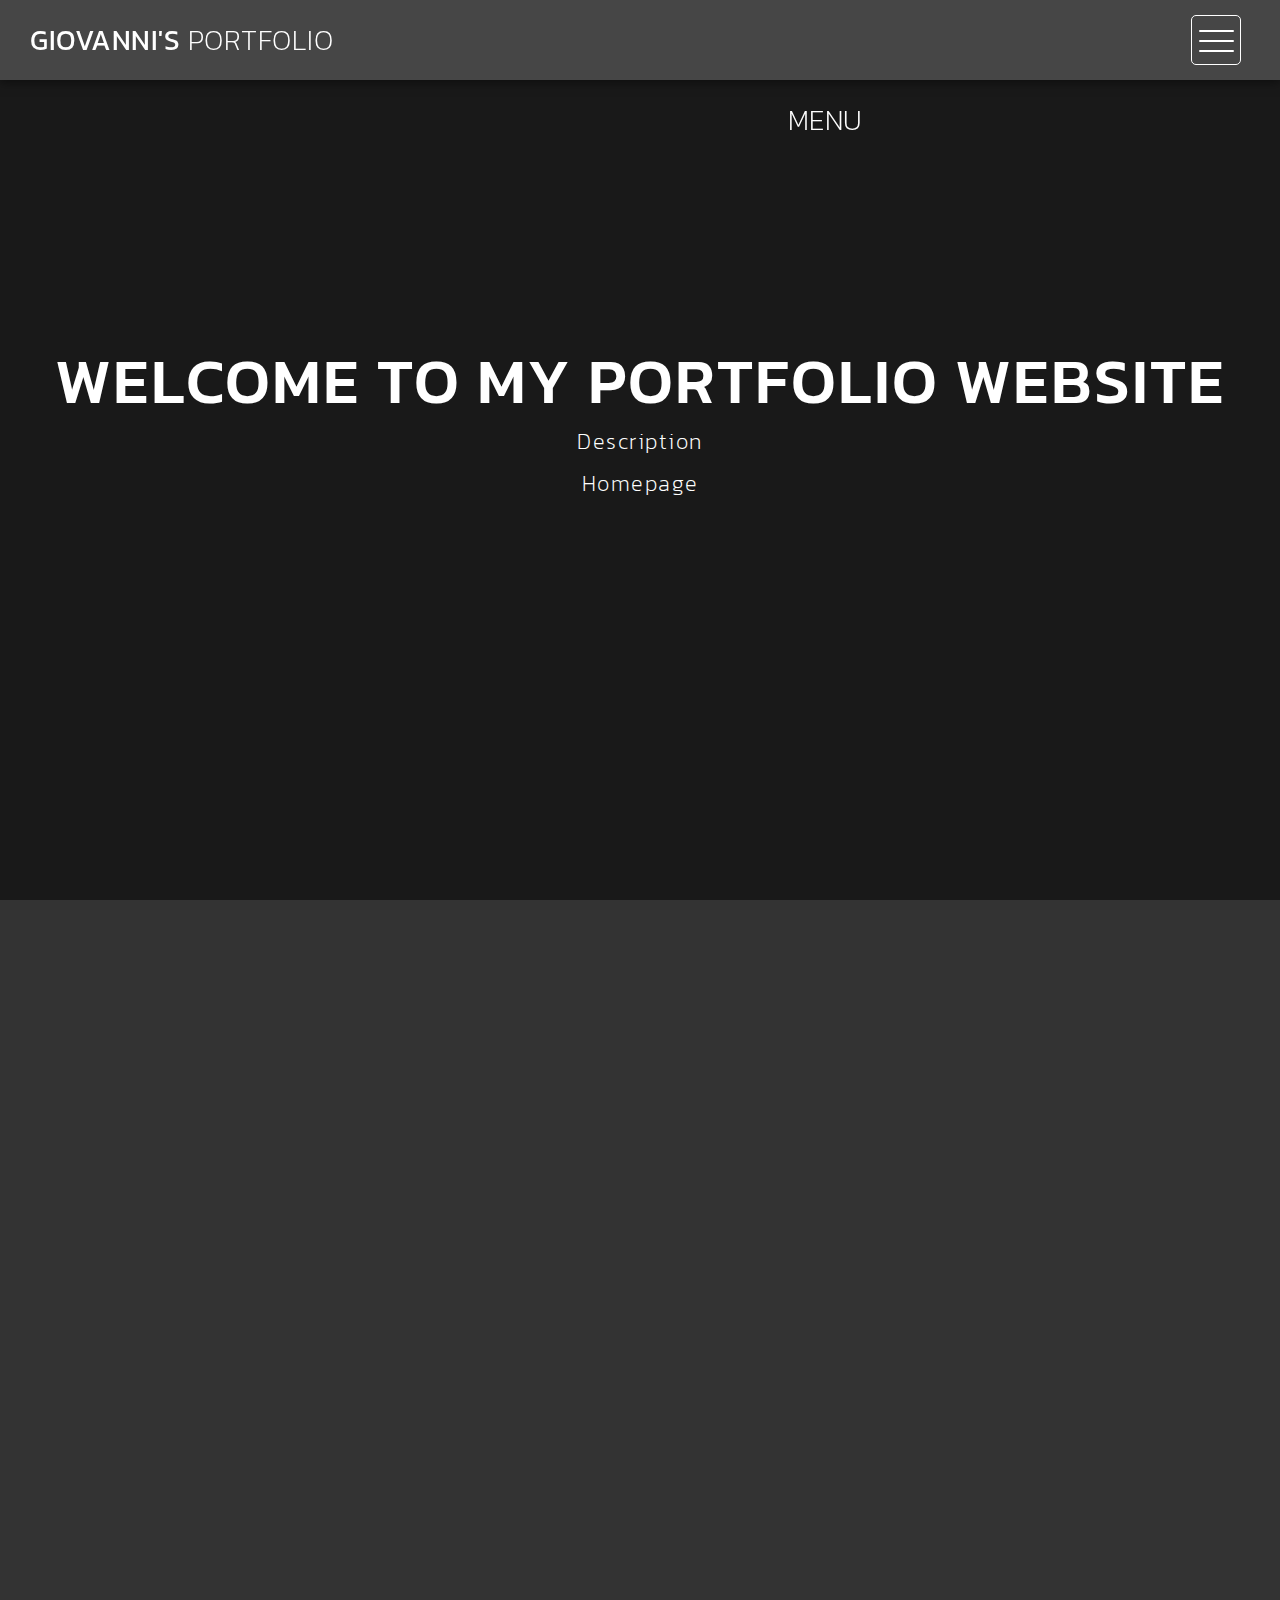
==== commit b2c070bb: "Add files via upload" ====
--- a/index.html
+++ b/index.html
@@ -55,7 +55,7 @@
             </div>
         </div>
         <video autoplay="" loop="" muted>
-        	<source src="portfolio-reel.m4v" type="video/mp4" />
+        	<source src="Portfolio-Reel.m4v" type="video/mp4" />
         </video>
     </div>
 
--- a/css/templatemo-style.css
+++ b/css/templatemo-style.css
@@ -29,7 +29,7 @@
 
 
 .page-heading {
-  background-image: url(../img/heading_bg.png);
+  background-image: url(http://www.rhodesonthepawtuxet.com/wp-content/themes/options/images/skins/headers/boxed/header-midnightBlue.jpg);
   background-repeat: no-repeat;
   background-size: cover;
   background-position: center center;
@@ -190,7 +190,7 @@
 }
 
 .overlay-menu.open .main-menu:nth-child(2) {
-  transition-delay: 1.25s;
+  transition-delay: 0.25s;
 }
 
 .overlay-menu {
@@ -211,7 +211,7 @@
 }
 
 .overlay-menu ul li a {
-  font-size: 24px;
+  font-size: 34px;
   font-weight: 300;
   color: #fff;
   text-decoration: none;
@@ -316,6 +316,11 @@
 
 
 .portfolio-item img {
+  width: 100%;
+  overflow: hidden;
+}
+
+.portfolio-item video {
   width: 100%;
   overflow: hidden;
 }
@@ -966,8 +971,8 @@
 
 .blog-post {
   border-bottom: 1px solid #414141;
-  padding-bottom: 65px;
-  margin-bottom: 60px;
+  padding-bottom: 40px;
+  margin-bottom: 40px;
 }
 
 .blog-post img {
@@ -1013,7 +1018,7 @@
 }
 
 .blog-post .text-content .simple-btn a {
-  font-size: 13px;
+  font-size: 23px;
   text-transform: uppercase;
   font-weight: 600;
   background-color: transparent;
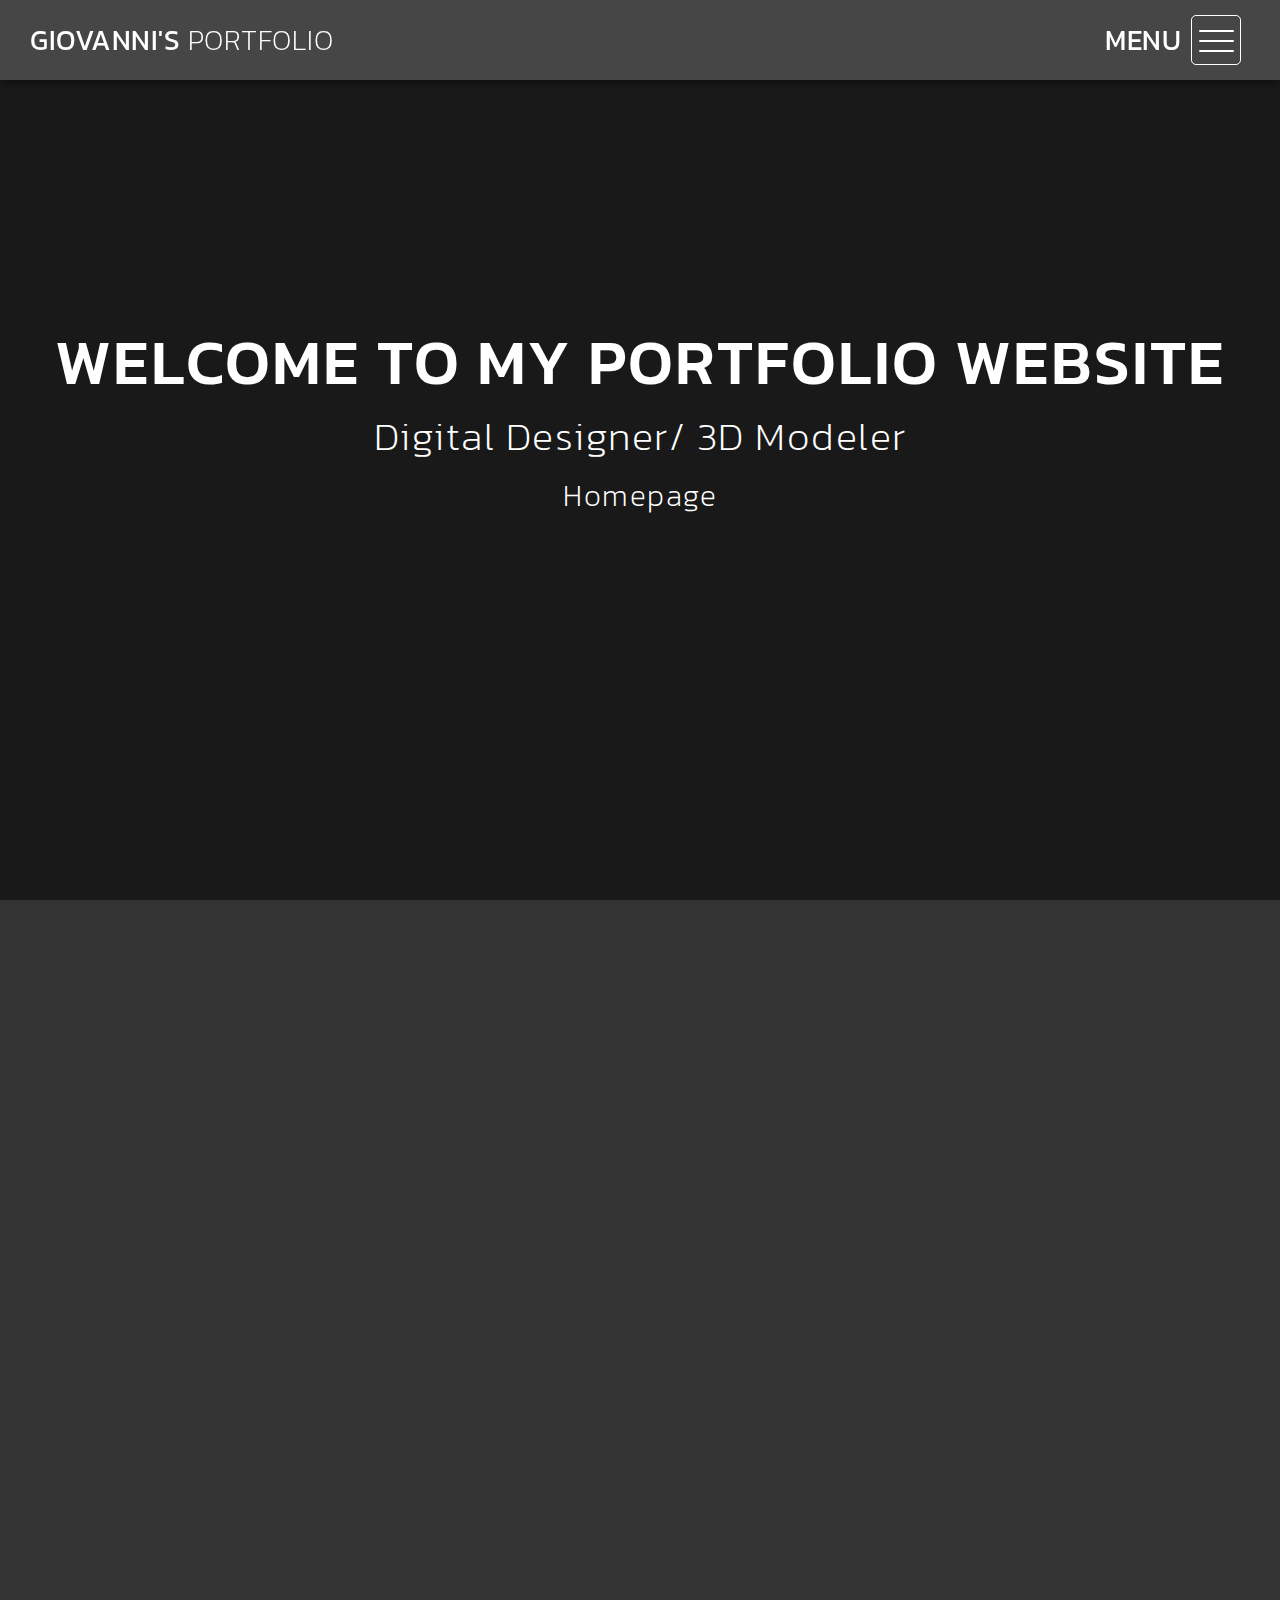
==== commit d748d00a: "Add files via upload" ====
--- a/index.html
+++ b/index.html
@@ -31,11 +31,12 @@
 
     <nav>
         <div class="logo">
-            <a href="index.html">Giovanni's<em> Portfolio &nbsp;&nbsp;&nbsp;&nbsp;&nbsp;&nbsp;&nbsp;&nbsp;&nbsp;&nbsp;&nbsp;&nbsp;&nbsp;&nbsp;&nbsp;&nbsp;&nbsp;&nbsp;&nbsp;&nbsp;&nbsp;&nbsp;&nbsp;&nbsp;&nbsp;&nbsp;&nbsp;&nbsp;&nbsp;&nbsp;&nbsp;&nbsp;&nbsp;&nbsp;&nbsp;&nbsp;&nbsp;&nbsp;&nbsp;&nbsp;&nbsp;&nbsp;&nbsp;&nbsp;
-			&nbsp;&nbsp;&nbsp;&nbsp;&nbsp;&nbsp;&nbsp;&nbsp;&nbsp;&nbsp;&nbsp;&nbsp;&nbsp;&nbsp;&nbsp;&nbsp;&nbsp;&nbsp;&nbsp;&nbsp;&nbsp;&nbsp;&nbsp;&nbsp;&nbsp;&nbsp;&nbsp;&nbsp;&nbsp;&nbsp;&nbsp;&nbsp;&nbsp;&nbsp;&nbsp;&nbsp;&nbsp;&nbsp;&nbsp;&nbsp;&nbsp;&nbsp;&nbsp;&nbsp;&nbsp;&nbsp;&nbsp;&nbsp;&nbsp;&nbsp;&nbsp;
-			&nbsp;&nbsp;&nbsp;&nbsp;&nbsp;&nbsp;&nbsp;&nbsp;&nbsp;&nbsp;&nbsp;&nbsp;&nbsp;&nbsp;&nbsp;&nbsp;&nbsp;&nbsp;&nbsp;&nbsp;&nbsp;&nbsp;&nbsp;&nbsp;&nbsp;&nbsp;&nbsp;&nbsp;&nbsp;&nbsp;&nbsp;&nbsp;&nbsp;&nbsp;&nbsp;&nbsp;&nbsp;&nbsp;&nbsp;&nbsp;
-			&nbsp;&nbsp;&nbsp;&nbsp;&nbsp;&nbsp;&nbsp;&nbsp;&nbsp;&nbsp;&nbsp;&nbsp;&nbsp;&nbsp;&nbsp;&nbsp;&nbsp;&nbsp;&nbsp;&nbsp;&nbsp;&nbsp;&nbsp;&nbsp;&nbsp;&nbsp;&nbsp;&nbsp;&nbsp;&nbsp;&nbsp;&nbsp;&nbsp;&nbsp;&nbsp;&nbsp;&nbsp;
-			&nbsp;&nbsp;&nbsp;&nbsp;&nbsp;&nbsp;&nbsp;&nbsp;&nbsp;&nbsp;&nbsp;&nbsp;&nbsp;&nbsp;&nbsp;&nbsp;&nbsp;&nbsp;&nbsp;&nbsp;&nbsp;&nbsp;Menu</em></a>
+            <a href="https://giovanni96x.github.io">Giovanni's<em> Portfolio</em>
+<p style="
+position: fixed;
+right: 0;
+top: 0;
+transform: translateX(-130%">Menu</p></a>
         </div>
         <div class="menu-icon">
         <span></span>
@@ -47,8 +48,8 @@
         <div class="video-content">
             <div class="inner">
               <h1>Welcome to my portfolio Website</h1>
-              <p>Description</p>
-              <p>Homepage</p>
+              <p style="font-size:40px">Digital Designer/ 3D Modeler</p>
+              <p style="font-size:30px">Homepage</p>
                 <div class="scroll-icon">
                     <a class="scrollTo" data-scrollTo="portfolio" href="#"><img src="img/scroll-icon.png" alt=""></a>
                 </div>    
@@ -225,7 +226,6 @@
         <div class="container-fluid">
             <div class="col-md-12">
                 <p>Copyright &copy; 2021
-    
     | Designed by Giovanni</p>
             </div>
         </div>
--- a/css/templatemo-style.css
+++ b/css/templatemo-style.css
@@ -29,7 +29,7 @@
 
 
 .page-heading {
-  background-image: url(http://www.rhodesonthepawtuxet.com/wp-content/themes/options/images/skins/headers/boxed/header-midnightBlue.jpg);
+  background-image: url(headerblue.jpg);
   background-repeat: no-repeat;
   background-size: cover;
   background-position: center center;
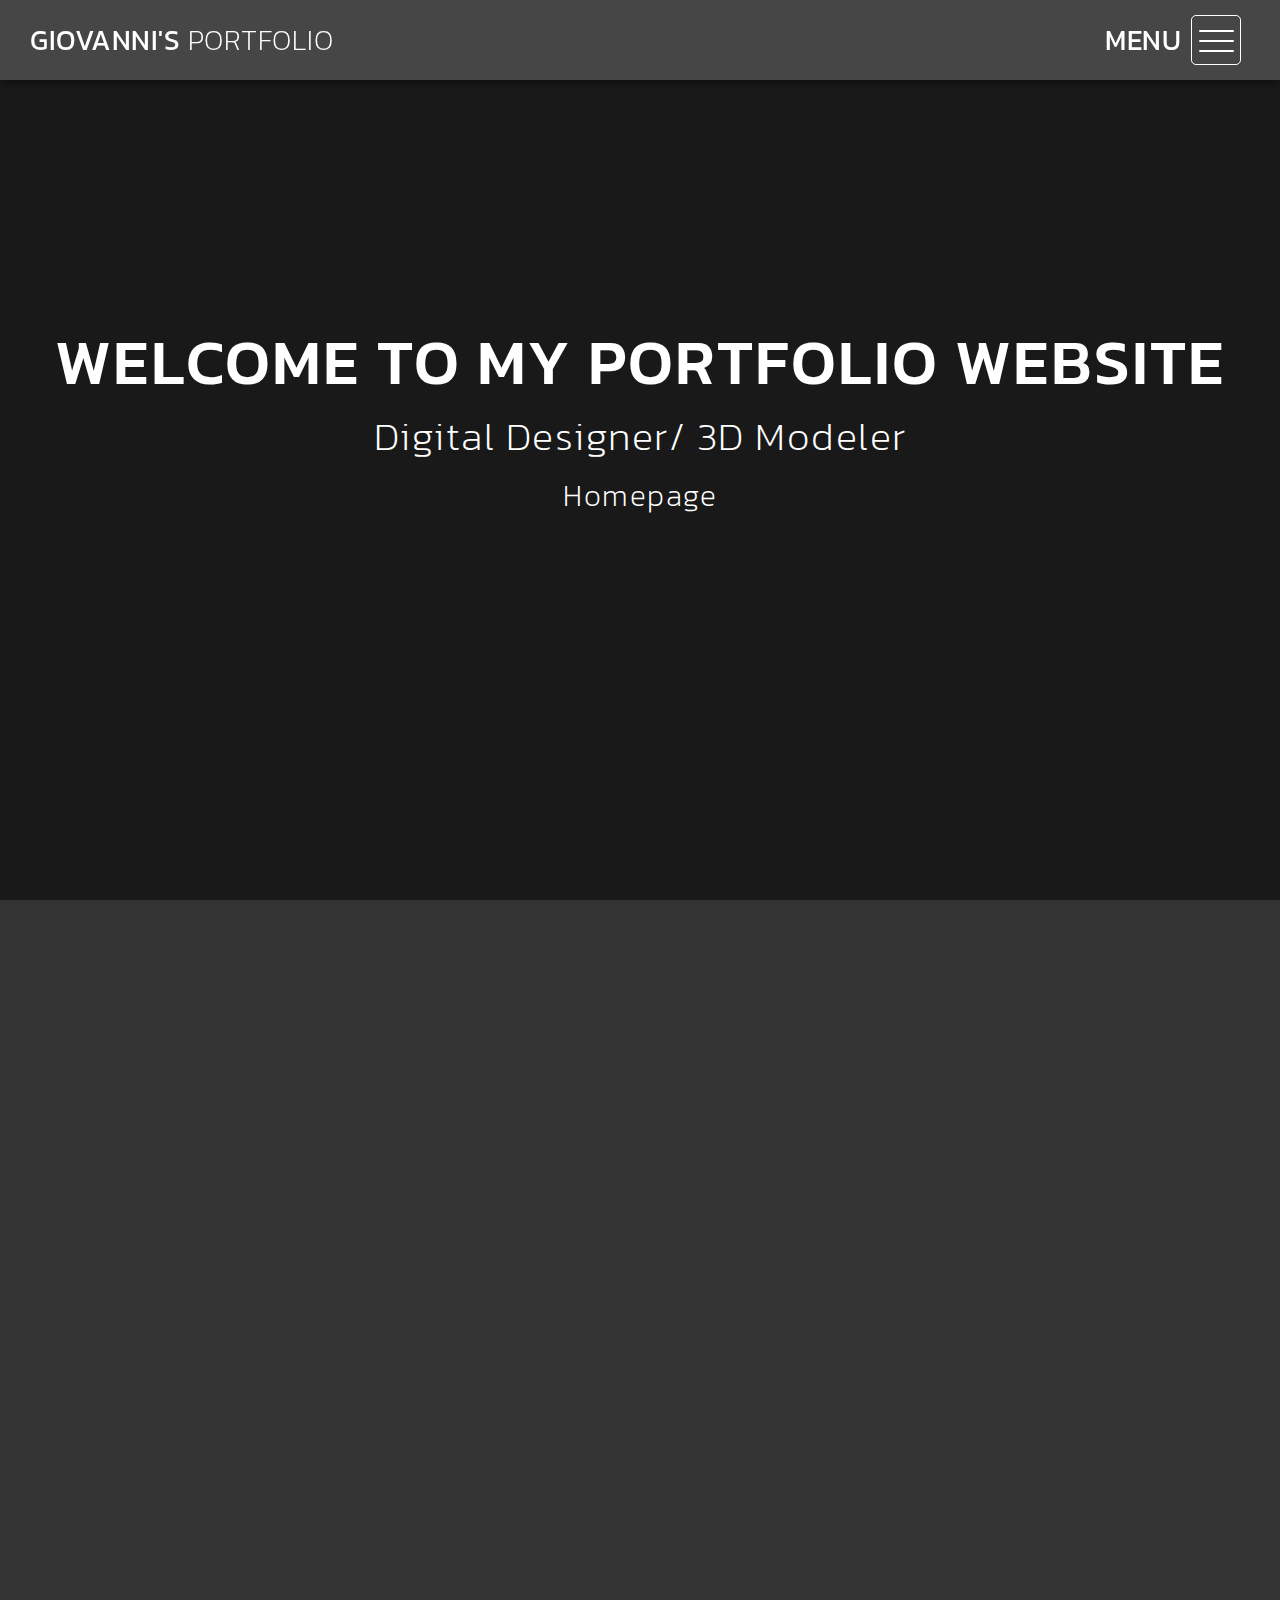
==== commit f3b742db: "Add files via upload" ====
--- a/index.html
+++ b/index.html
@@ -32,11 +32,7 @@
     <nav>
         <div class="logo">
             <a href="https://giovanni96x.github.io">Giovanni's<em> Portfolio</em>
-<p style="
-position: fixed;
-right: 0;
-top: 0;
-transform: translateX(-130%">Menu</p></a>
+<p style="position: fixed;right: 0;top: 0;transform: translateX(-130%)">Menu</p></a>
         </div>
         <div class="menu-icon">
         <span></span>
@@ -158,45 +154,45 @@
 
             <div class="col-md-4 col-sm-6">
                 <div class="portfolio-item">
-                    <a href="TitanFinal.jpg" data-lightbox="image-1"><div class="thumb">
-                        <div class="hover-effect">
-                            <div class="hover-content">
-                                <h1>Title <em>Name</em></h1>
-                                <p>Awesome Subtittle Goes Here</p>
-                            </div>
-                        </div>
-                        <div class="image">
-                            <img src="TitanFinal.jpg">
-                        </div>
-                    </div></a>
-                </div>
-            </div>
-            <div class="col-md-4 col-sm-6">
-                <div class="portfolio-item">
-                    <a href="TitanFinal.jpg" data-lightbox="image-1"><div class="thumb">
-                        <div class="hover-effect">
-                            <div class="hover-content">
-                                <h1>Title <em>Name</em></h1>
-                                <p>Awesome Subtittle Goes Here</p>
-                            </div>
-                        </div>
-                        <div class="image">
-                            <img src="TitanFinal.jpg">
+                    <a href="7.gif" data-lightbox="image-1"><div class="thumb">
+                        <div class="hover-effect">
+                            <div class="hover-content">
+                                <h1>Chess <em>Board</em></h1>
+                                <p>Product Design</p>
+                            </div>
+                        </div>
+                        <div class="image">
+                            <img src="7.gif">
+                        </div>
+                    </div></a>
+                </div>
+            </div>
+            <div class="col-md-4 col-sm-6">
+                <div class="portfolio-item">
+                    <a href="8.jpg" data-lightbox="image-1"><div class="thumb">
+                        <div class="hover-effect">
+                            <div class="hover-content">
+                                <h1>Minimal <em>Studio</em></h1>
+                                <p>Studio 3D Model</p>
+                            </div>
+                        </div>
+                        <div class="image">
+                            <img src="8.jpg">
                         </div>
                     </div></a>
                 </div>
             </div>
             <div class="col-md-4 col-sm-6">
             	<div class="portfolio-item">
-                	<a href="TitanFinal.jpg" data-lightbox="image-1"><div class="thumb">
-                        <div class="hover-effect">
-                            <div class="hover-content">
-                                <h1>Title <em>Name</em></h1>
-                                <p>Awesome Subtittle Goes Here</p>
-                            </div>
-                        </div>
-                        <div class="image">
-                            <img src="TitanFinal.jpg">
+                	<a href="4.gif" data-lightbox="image-1"><div class="thumb">
+                        <div class="hover-effect">
+                            <div class="hover-content">
+                                <h1>Revit <em>House</em></h1>
+                                <p>Revit Drawing</p>
+                            </div>
+                        </div>
+                        <div class="image">
+                            <img src="4.gif">
                         </div>
                     </div></a>
                 </div>
--- a/css/templatemo-style.css
+++ b/css/templatemo-style.css
@@ -29,7 +29,7 @@
 
 
 .page-heading {
-  background-image: url(headerblue.jpg);
+  background-image: url(http://www.rhodesonthepawtuxet.com/wp-content/themes/options/images/skins/headers/boxed/header-midnightBlue.jpg);
   background-repeat: no-repeat;
   background-size: cover;
   background-position: center center;
